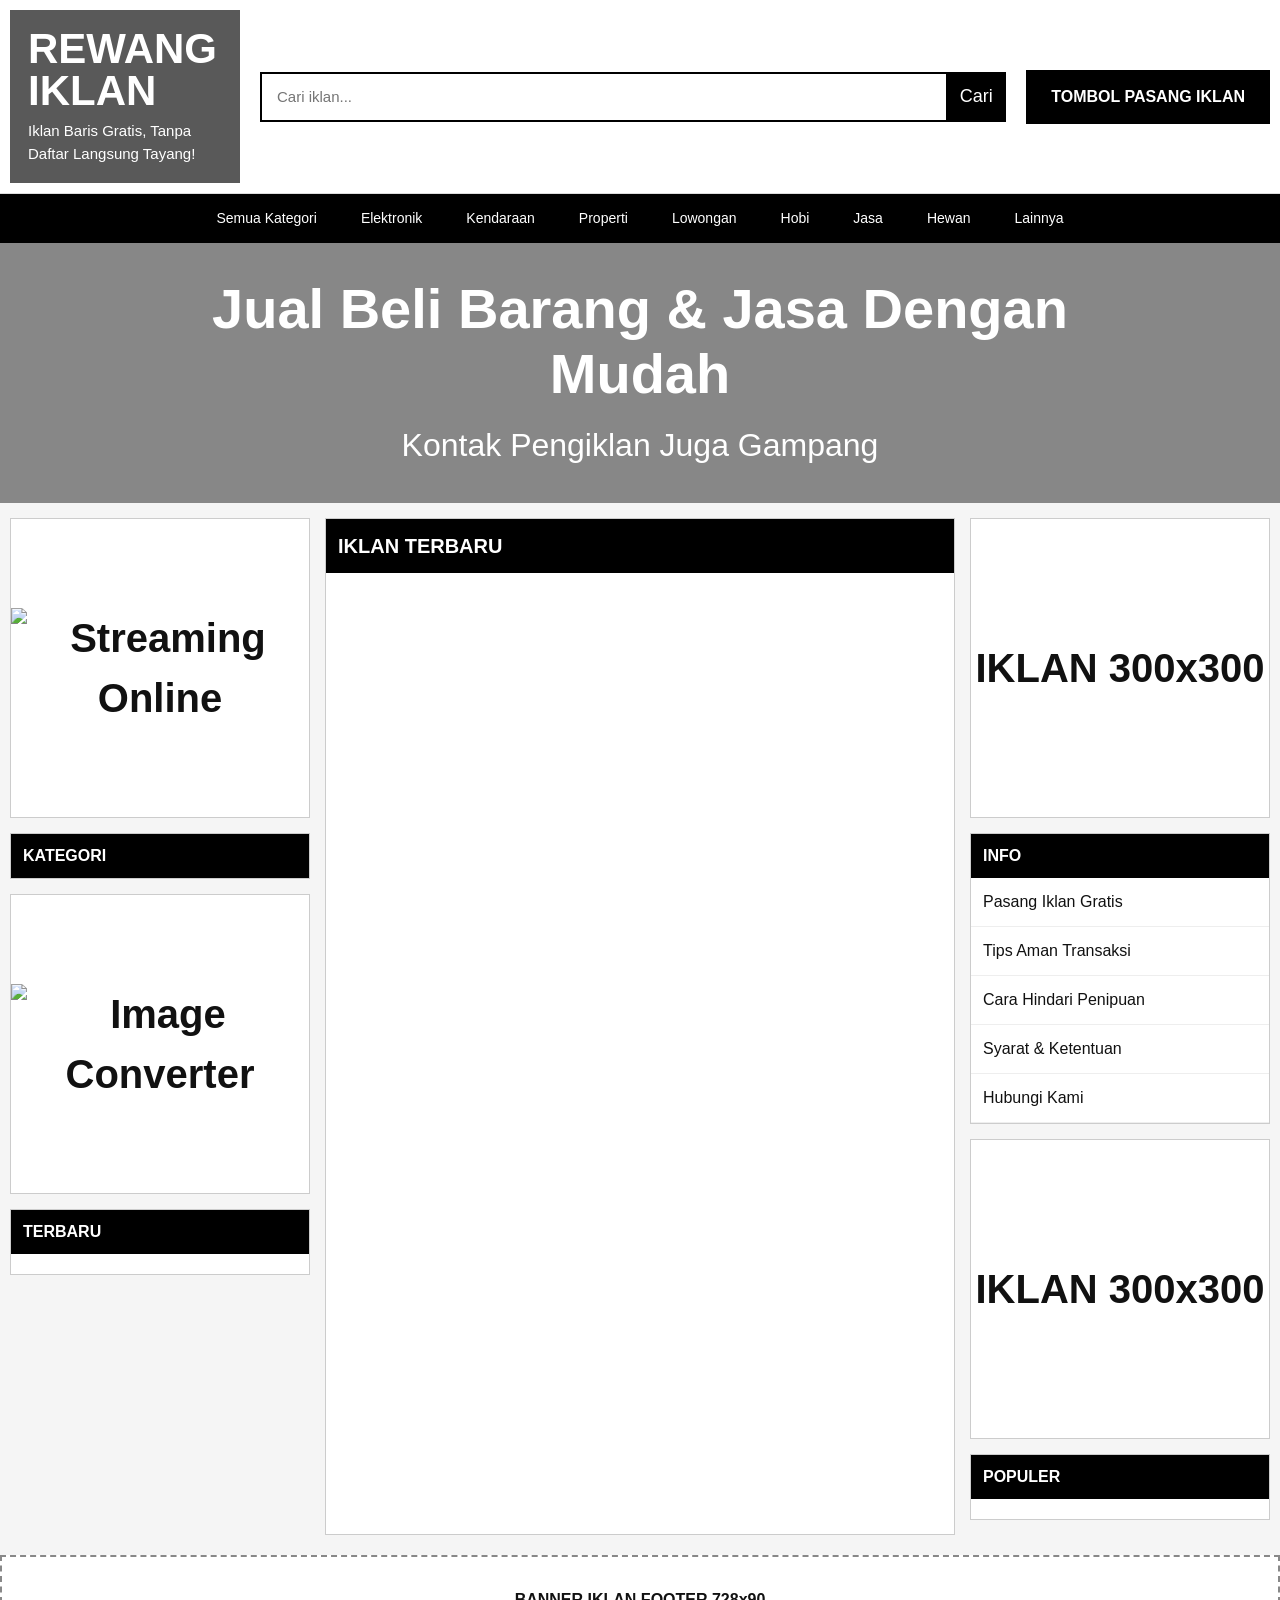
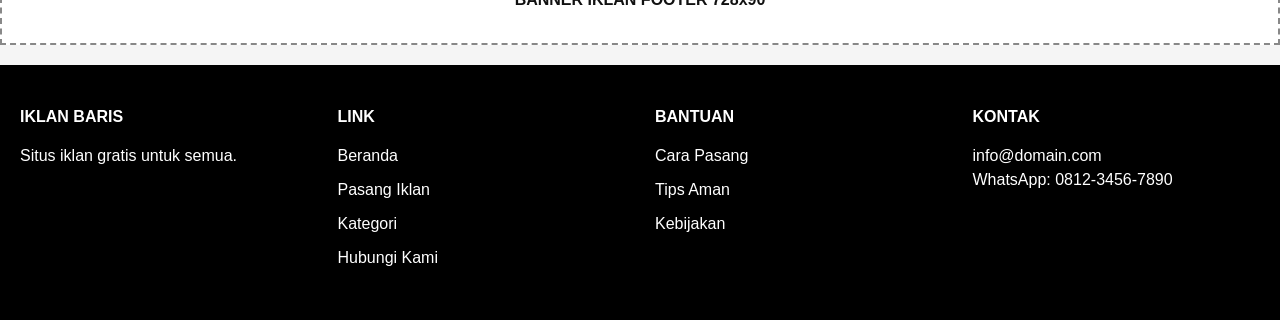
==== index.html @ cd9c973e "Add JSON-LD script for CollectionPage metadata Added structured data for CollectionPage schema." ====
<!DOCTYPE html>
<html lang="id">
  
  <head>
    <meta charset="UTF-8">
    <meta name="viewport" content="width=device-width,initial-scale=1">
    <title>Pasang Iklan Baris Gratis Indonesia | Rewang Iklan</title>
    <meta name="description" content="Pasang iklan baris gratis di Rewang Iklan. Jual beli properti, kendaraan, elektronik, lowongan kerja, jasa, hewan peliharaan, dan berbagai kebutuhan lainnya di seluruh Indonesia.">
    <meta name="robots" content="index,follow,max-image-preview:large,max-snippet:-1,max-video-preview:-1">
    <meta name="author" content="Rewang Iklan">
    <meta name="theme-color" content="#000000">
    <link rel="canonical" href="https://joehanz.github.io/iklanbaris/">

<!-- Open Graph -->

    <meta property="og:type" content="website">
    <meta property="og:site_name" content="Rewang Iklan">
    <meta property="og:locale" content="id_ID">
    <meta property="og:title" content="Pasang Iklan Baris Gratis Indonesia | Rewang Iklan">
    <meta property="og:description" content="Pasang iklan gratis dan temukan properti, kendaraan, elektronik, lowongan kerja, jasa, dan berbagai kebutuhan lainnya di seluruh Indonesia.">
    <meta property="og:url" content="https://joehanz.github.io/iklanbaris/">
    <meta property="og:image" content="https://joehanz.github.io/iklanbaris/image/iklanbaris3.png">
    <meta property="og:image:secure_url" content="https://joehanz.github.io/iklanbaris/image/iklanbaris3.png">
    <meta property="og:image:type" content="image/png">
    <meta property="og:image:width" content="1200">
    <meta property="og:image:height" content="630">
    <meta property="og:image:alt" content="Rewang Iklan">

<!-- Twitter -->

    <meta name="twitter:card" content="summary_large_image">
    <meta name="twitter:title" content="Pasang Iklan Baris Gratis Indonesia | Rewang Iklan">
    <meta name="twitter:description" content="Pasang iklan gratis dan temukan berbagai produk serta jasa dari seluruh Indonesia.">
    <meta name="twitter:image" content="https://joehanz.github.io/iklanbaris/image/iklanbaris3.png">
    <meta name="twitter:image:alt" content="Rewang Iklan">

<!-- Icon -->

    <link rel="icon" type="image/webp" href="https://joehanz.github.io/iklanbaris/image/iklanbaris.webp">  
    <link rel="stylesheet" href="style.css">
    <link rel="manifest" href="manifest.json">

<!-- Website Schema -->

<script type="application/ld+json">
{
 "@context":"https://schema.org",
 "@type":"WebSite",
 "name":"Rewang Iklan",
 "alternateName":"Iklan Baris Gratis Indonesia",
 "url":"https://joehanz.github.io/iklanbaris/",
 "description":"Pasang iklan baris gratis Indonesia.",
 "inLanguage":"id-ID",
 "potentialAction":{
   "@type":"SearchAction",
   "target":"https://joehanz.github.io/iklanbaris/?q={search_term_string}",
   "query-input":"required name=search_term_string"
 }
}
</script>

<!-- Organization -->

<script type="application/ld+json">
{
 "@context":"https://schema.org",
 "@type":"Organization",
 "name":"Rewang Iklan",
 "url":"https://joehanz.github.io/iklanbaris/",
 "logo":"https://joehanz.github.io/iklanbaris/image/iklanbaris3.png"
}
</script>

    <script type="application/ld+json">
{
"@context":"https://schema.org",

"@type":"CollectionPage",

"name":"Rewang Iklan",

"description":"Daftar iklan baris gratis Indonesia",

"url":"https://joehanz.github.io/iklanbaris/",

"mainEntity":{

"@type":"ItemList",

"numberOfItems":"1000",

"itemListOrder":"https://schema.org/ItemListOrderDescending"

}
}
</script>

</head> 

  <body>
    <!-- =========================
HEADER
========================= -->

    <header class="top-header">
      <div class="logo-box">
        <h1>REWANG IKLAN</h1>

        <p>Iklan Baris Gratis, Tanpa Daftar Langsung Tayang!</p>
      </div>

      <div class="search-box">
        <input type="text" id="searchInput" placeholder="Cari iklan..." />

        <select id="categoryFilter" style="display:none;">
          <option value="">Semua Kategori</option>
        </select>

        <button id="searchBtn">Cari</button>
      </div>

      <a href="pasang.html" class="post-btn"> TOMBOL PASANG IKLAN </a>
    </header>

    <!-- =========================
MENU
========================= -->

    <nav class="main-menu">

<a href="#" data-category="">Semua Kategori</a>

<a href="#" data-category="Elektronik">Elektronik</a>

<a href="#" data-category="Kendaraan">Kendaraan</a>

<a href="#" data-category="Properti">Properti</a>

<a href="#" data-category="Lowongan">Lowongan</a>

<a href="#" data-category="Hobi">Hobi</a>

<a href="#" data-category="Jasa">Jasa</a>

<a href="#" data-category="Hewan">Hewan</a>

<a href="#" data-category="Lainnya">Lainnya</a>

</nav>

    <!-- =========================
HERO
========================= -->

    <section id="hero" class="hero">
      <div class="hero-overlay">
        <h2>Jual Beli Barang & Jasa Dengan Mudah</h2>

        <p>Kontak Pengiklan Juga Gampang</p>
      </div>
    </section>

    <!-- =========================
STICKY BANNER
========================= -->

    <div id="stickyBanner" class="sticky-banner">
      <a href="pasang.html" class="sticky-post-btn"> TOMBOL PASANG IKLAN </a>
    </div>

    <!-- =========================
LAYOUT
========================= -->

    <div class="page-wrap">
      <!-- =========================
LEFT SIDEBAR
========================= -->

      <aside class="left-sidebar">
        <div
          class="ad300"
          onclick="window.open('https://tukarfollow.web.id','_blank')"
        >
          <img
            src="https://raw.githubusercontent.com/joehanz/rewangiklan/refs/heads/main/image/banner-tukarfollow.webp"
            alt="Streaming Online"
            loading="lazy"
          />
        </div>

        <div class="side-box">
          <h3>KATEGORI</h3>
          <ul id="sidebarCategories"></ul>
        </div>

        <div
          class="ad300"
          onclick="window.open('https://caturbangunsentosa.blogspot.com/','_blank')"
        >
          <img
            src="https://raw.githubusercontent.com/joehanz/rewangiklan/refs/heads/main/image/banner-cbs.webp"
            alt="Image Converter"
            loading="lazy"
          />
        </div>

        <div class="side-box">
          <h3>TERBARU</h3>

          <div id="latestSidebar" class="mini-list"></div>
        </div>
      </aside>

      <!-- =========================
CONTENT
========================= -->

      <main class="content">
        <div class="section-title">IKLAN TERBARU</div>

        <div id="adsContainer" class="ads-container"></div>

        <div id="pagination" class="pagination"></div>
      </main>

      <!-- =========================
RIGHT SIDEBAR
========================= -->

      <aside class="right-sidebar">
        <div class="ad300">IKLAN 300x300</div>

        <div class="side-box">
          <h3>INFO</h3>

          <ul class="info-list">
            <li>Pasang Iklan Gratis</li>

            <li>Tips Aman Transaksi</li>

            <li>Cara Hindari Penipuan</li>

            <li>Syarat & Ketentuan</li>

            <li>Hubungi Kami</li>
          </ul>
        </div>

        <div class="ad300">IKLAN 300x300</div>

        <div class="side-box">
          <h3>POPULER</h3>

          <div id="popularSidebar" class="mini-list"></div>
        </div>
      </aside>
    </div>

    <!-- =========================
FOOTER BANNER
========================= -->
    <div id="mobileAds"></div>

    <div class="footer-banner">BANNER IKLAN FOOTER 728x90</div>

    <!-- =========================
FOOTER
========================= -->

    <footer class="footer">
      <div class="footer-grid">
        <div>
          <h4>IKLAN BARIS</h4>

          <p>Situs iklan gratis untuk semua.</p>
        </div>

        <div>
          <h4>LINK</h4>

          <ul>
            <li>Beranda</li>

            <li>Pasang Iklan</li>

            <li>Kategori</li>

            <li>Hubungi Kami</li>
          </ul>
        </div>

        <div>
          <h4>BANTUAN</h4>

          <ul>
            <li>Cara Pasang</li>

            <li>Tips Aman</li>

            <li>Kebijakan</li>
          </ul>
        </div>

        <div>
          <h4>KONTAK</h4>

          <p>info@domain.com</p>

          <p>WhatsApp: 0812-3456-7890</p>
        </div>
      </div>
    </footer>

    <script src="script.js"></script>
  </body>
</html>
---- style.css ----
/* =========================
RESET
========================= */

*{
margin:0;
padding:0;
box-sizing:border-box;
}

body{
font-family:Arial,Helvetica,sans-serif;
background:#f5f5f5;
color:#111;
line-height:1.5;
}

a{
text-decoration:none;
color:inherit;
}

img{
display:block;
max-width:100%;
}

/* =========================
HEADER
========================= */

.top-header{
display:flex;
align-items:center;
justify-content:space-between;
gap:20px;
padding:10px;
background:#fff;
border-bottom:1px solid #ddd;
}

.logo-box {
  width: 230px;
  /* Mencampur warna hitam transparan (opacity 65%) di atas gambar agar tulisan tetap kontras */
  background: linear-gradient(rgba(0, 0, 0, 0.65), rgba(0, 0, 0, 0.65)), 
              url("https://raw.githubusercontent.com/joehanz/iklanbaris/refs/heads/main/image/iklanbaris.webp");
  background-size: cover;       /* Memastikan gambar memenuhi seluruh kotak logo */
  background-position: center;   /* Mengatur posisi gambar tepat di tengah kotak */
  background-repeat: no-repeat;  /* Mencegah gambar berulang jika kotak memanjang */
  color: #fff;
  padding: 18px;
}


.logo-box h1{
font-size:42px;
line-height:1;
margin-bottom:8px;
}

.logo-box p{
font-size:15px;
}

.search-box{
flex:1;
display:flex;
gap:0;
height:50px;
}

.search-box input{
flex:1;
border:2px solid #000;
border-right:none;
padding:0 15px;
font-size:15px;
}

.search-box select{
width:220px;
border:2px solid #000;
border-right:none;
padding:0 10px;
}

.search-box button{
width:60px;
border:none;
background:#000;
color:#fff;
font-size:18px;
cursor:pointer;
}

.post-btn{
background:#000;
color:#fff;
padding:15px 25px;
font-weight:bold;
white-space:nowrap;
}

/* =========================
MENU
========================= */

.main-menu{
display:flex;
justify-content:center;
background:#000;
overflow:auto;
}

.main-menu a{
color:#fff;
padding:14px 22px;
white-space:nowrap;
font-size:14px;
}

.main-menu a:hover{
background:#222;
}

/* =========================
HERO
========================= */

.hero{
height:260px;
background-size:cover;
background-position:center;
position:relative;
}

.hero-overlay{
position:absolute;
inset:0;
background:rgba(0,0,0,.45);
display:flex;
flex-direction:column;
justify-content:center;
align-items:center;
text-align:center;
color:#fff;
padding:20px;
}

.hero-overlay h2{
font-size:56px;
line-height:1.15;
max-width:900px;
margin-bottom:15px;
}

.hero-overlay p{
font-size:32px;
}

/* =========================
STICKY BANNER
========================= */

.sticky-banner{
display:none;
position:fixed;
top:0;
left:0;
right:0;
z-index:999;
background:#fff;
padding:10px;
border-bottom:1px solid #ccc;
box-shadow: 0 4px 8px rgba(0,0,0,.15);
}

.sticky-banner.show{
display:flex;
justify-content:center;
}

.banner-728{
width:728px;
height:90px;
background:#fff;
border:2px dashed #777;
display:flex;
align-items:center;
justify-content:center;
font-weight:bold;
}

/* =========================
LAYOUT
========================= */

.page-wrap{
max-width:1600px;
margin:15px auto;
display:grid;
grid-template-columns:300px 1fr 300px;
gap:15px;
padding:0 10px;
}

/* =========================
SIDEBAR
========================= */

.left-sidebar,
.right-sidebar{
position:sticky;
top:110px;
align-self:start;
}

.ad300{
width:100%;
height:300px;
background:#fff;
border:1px solid #ccc;
display:flex;
align-items:center;
justify-content:center;
font-size:40px;
font-weight:bold;
text-align:center;
margin-bottom:15px;
cursor: pointer;
}

.side-box{
background:#fff;
border:1px solid #ccc;
margin-bottom:15px;
}

.side-box h3{
background:#000;
color:#fff;
padding:10px 12px;
font-size:16px;
}

.side-box ul{
list-style:none;
}

.side-box li{
padding:12px;
border-bottom:1px solid #eee;
}

.mini-list{
padding:10px;
}

/* =========================
CONTENT
========================= */

.content{
background:#fff;
border:1px solid #ccc;
}

.section-title{
background:#000;
color:#fff;
padding:12px;
font-weight:bold;
font-size:20px;
}

.ads-container{
display:flex;
flex-direction:column;
}

/* =========================
CARD IKLAN
========================= */

.ad-card{
display:flex;
gap:15px;
padding:15px;
border-bottom:1px solid #ddd;
background:#fff;
}

.ad-thumb{
width:180px;
height:130px;
flex-shrink:0;
overflow:hidden;
background:#eee;
}

.ad-thumb img{
width:100%;
height:100%;
object-fit:cover;
}

.ad-content{
flex:1;
}

.ad-title{
font-size:28px;
font-weight:bold;
margin-bottom:8px;
}

.ad-desc{
font-size:15px;
margin-bottom:12px;
color:#333;
}

/* =========================
LINK WEBSITE DI DESKRIPSI
========================= */

.ad-desc a{
color:#66ccff;
text-decoration:none;
font-weight:500;
}

.ad-desc a:hover{
color:#7fd3ff;
text-decoration:none;
}

.ad-meta{
display:flex;
flex-wrap:wrap;
gap:25px;
font-size:14px;
margin-bottom:10px;
}

.ad-whatsapp{
display:inline-block;
background:#000;
color:#fff;
padding:8px 15px;
font-weight:bold;
}

/* =========================
PAGINATION
========================= */

.pagination{
display:flex;
justify-content:center;
gap:8px;
padding:25px;
flex-wrap:wrap;
}

.pagination button{
min-width:42px;
height:42px;
border:1px solid #ccc;
background:#fff;
cursor:pointer;
}

.pagination button.active{
background:#000;
color:#fff;
border-color:#000;
}

/* =========================
FOOTER BANNER
========================= */

.footer-banner{
max-width:1600px;
margin:20px auto;
height:90px;
border:2px dashed #888;
display:flex;
align-items:center;
justify-content:center;
background:#fff;
font-weight:bold;
}

/* =========================
FOOTER
========================= */

.footer{
background:#000;
color:#fff;
padding:40px 20px;
}

.footer-grid{
max-width:1600px;
margin:auto;
display:grid;
grid-template-columns:repeat(4,1fr);
gap:30px;
}

.footer h4{
margin-bottom:15px;
}

.footer ul{
list-style:none;
}

.footer li{
margin-bottom:10px;
}

/* =========================
TABLET
========================= */

@media(max-width:1200px){

.page-wrap{
grid-template-columns:260px 1fr;
}

.right-sidebar{
display:none;
}

.hero-overlay h2{
font-size:42px;
}

}

/* =========================
MOBILE
========================= */
@media(max-width:768px){

.top-header{
flex-direction:column;
}

.logo-box{
width:100%;
}

.search-box{
width:100%;
flex-direction:column;
height:auto;
gap:8px;
}

.search-box input,
.search-box select,
.search-box button{
width:100%;
height:50px;
border:2px solid #000;
}

.page-wrap{
grid-template-columns:1fr;
}

.left-sidebar,
.right-sidebar{
display:none;
}

.hero{
height:220px;
}

.hero-overlay h2{
font-size:28px;
}

.hero-overlay p{
font-size:18px;
}

.ad-card{
flex-direction:column;
}

.ad-thumb{
width:100%;
height:220px;
}

.ad-title{
font-size:22px;
}

.banner-728{
width:100%;
}

.footer-grid{
grid-template-columns:1fr;
}

}


/* =========================
PASANG IKLAN
========================= */

.form-page{
max-width:1100px;
margin:30px auto;
padding:0 15px;
}

.form-card{
background:#fff;
border:1px solid #ccc;
box-shadow:0 5px 20px rgba(0,0,0,.08);
overflow:hidden;
}

.form-card h2{
background:#000;
color:#fff;
padding:18px 25px;
font-size:28px;
}

#adForm{
padding:25px;
}

.form-group{
margin-bottom:22px;
}

.form-group label{
display:block;
font-weight:bold;
margin-bottom:8px;
font-size:15px;
}

.form-group input,
.form-group select,
.form-group textarea{
width:100%;
padding:14px;
border:1px solid #bbb;
font-size:15px;
background:#fff;
}

.form-group input:focus,
.form-group select:focus,
.form-group textarea:focus{
outline:none;
border-color:#000;
}

.form-group textarea{
height:180px;
resize:none;
}

.char-count{
margin-top:8px;
text-align:right;
font-size:13px;
color:#666;
}

.help{
margin-top:8px;
font-size:13px;
color:#666;
}

.preview-box{
display:flex;
justify-content:center;
align-items:center;
background:#f7f7f7;
border:2px dashed #ccc;
min-height:300px;
margin-bottom:25px;
overflow:hidden;
}

.preview-box img{
max-width:100%;
max-height:500px;
display:block;
}

.submit-btn{
width:100%;
height:60px;
border:none;
background:#000;
color:#fff;
font-size:18px;
font-weight:bold;
cursor:pointer;
}

.submit-btn:hover{
opacity:.9;
}

.status-box{
margin-top:20px;
padding:15px;
background:#f5f5f5;
border-left:4px solid #000;
}

/* =========================
LAYOUT DUA KOLOM
========================= */

.form-row{
display:grid;
grid-template-columns:1fr 1fr;
gap:20px;
}

@media(max-width:768px){

.form-row{
grid-template-columns:1fr;
}

.form-card h2{
font-size:22px;
}

}

.form-layout{
display:grid;
grid-template-columns:420px 1fr;
gap:25px;
}

.upload-side{
background:#fafafa;
padding:20px;
border:1px solid #ddd;
}

.data-side{
background:#fff;
}

.upload-title{
display:block;
font-weight:bold;
margin-bottom:10px;
}

.preview-box{
margin-top:15px;
min-height:400px;
background:#fff;
border:2px dashed #bbb;
display:flex;
align-items:center;
justify-content:center;
}

.preview-box img{
width:100%;
height:auto;
display:block;
}

.form-row{
display:grid;
grid-template-columns:1fr 1fr;
gap:15px;
}

@media(max-width:900px){

.form-layout{
grid-template-columns:1fr;
}

.form-row{
grid-template-columns:1fr;
}

}


#mobileAds{
display:none;
}

@media(max-width:768px){

#mobileAds{
display:flex;
gap:12px;
overflow-x:auto;
padding:15px 10px;
margin:20px 0;
scroll-behavior:smooth;
}

#mobileAds::-webkit-scrollbar{
display:none;
}

#mobileAds .ad300{
width:300px;
min-width:300px;
height:300px;
margin:0;
flex-shrink:0;
}

#mobileAds img{
width:100%;
height:100%;
object-fit:cover;
display:block;
}

}


.sticky-post-btn{
box-shadow:0 6px 0 #333, 0 10px 20px rgba(0,0,0,.25);
background:#000;
color:#fff;
padding:15px 25px;
font-weight:bold;
white-space:nowrap;
  
}

.wa-icon{
width:20px;
height:20px;
object-fit:contain;
}

.wa-icon{
width:20px;
height:20px;
display:block;
flex-shrink:0;
}


.contact-buttons{

display:flex;
flex-wrap:wrap;
gap:10px;

}

.call-btn,
.wa-btn,
.manage-btn{

flex:1 1 80px;

display:flex;
align-items:center;
justify-content:center;

gap:4px;

padding:2px;

border-radius:4px;

text-decoration:none;

}
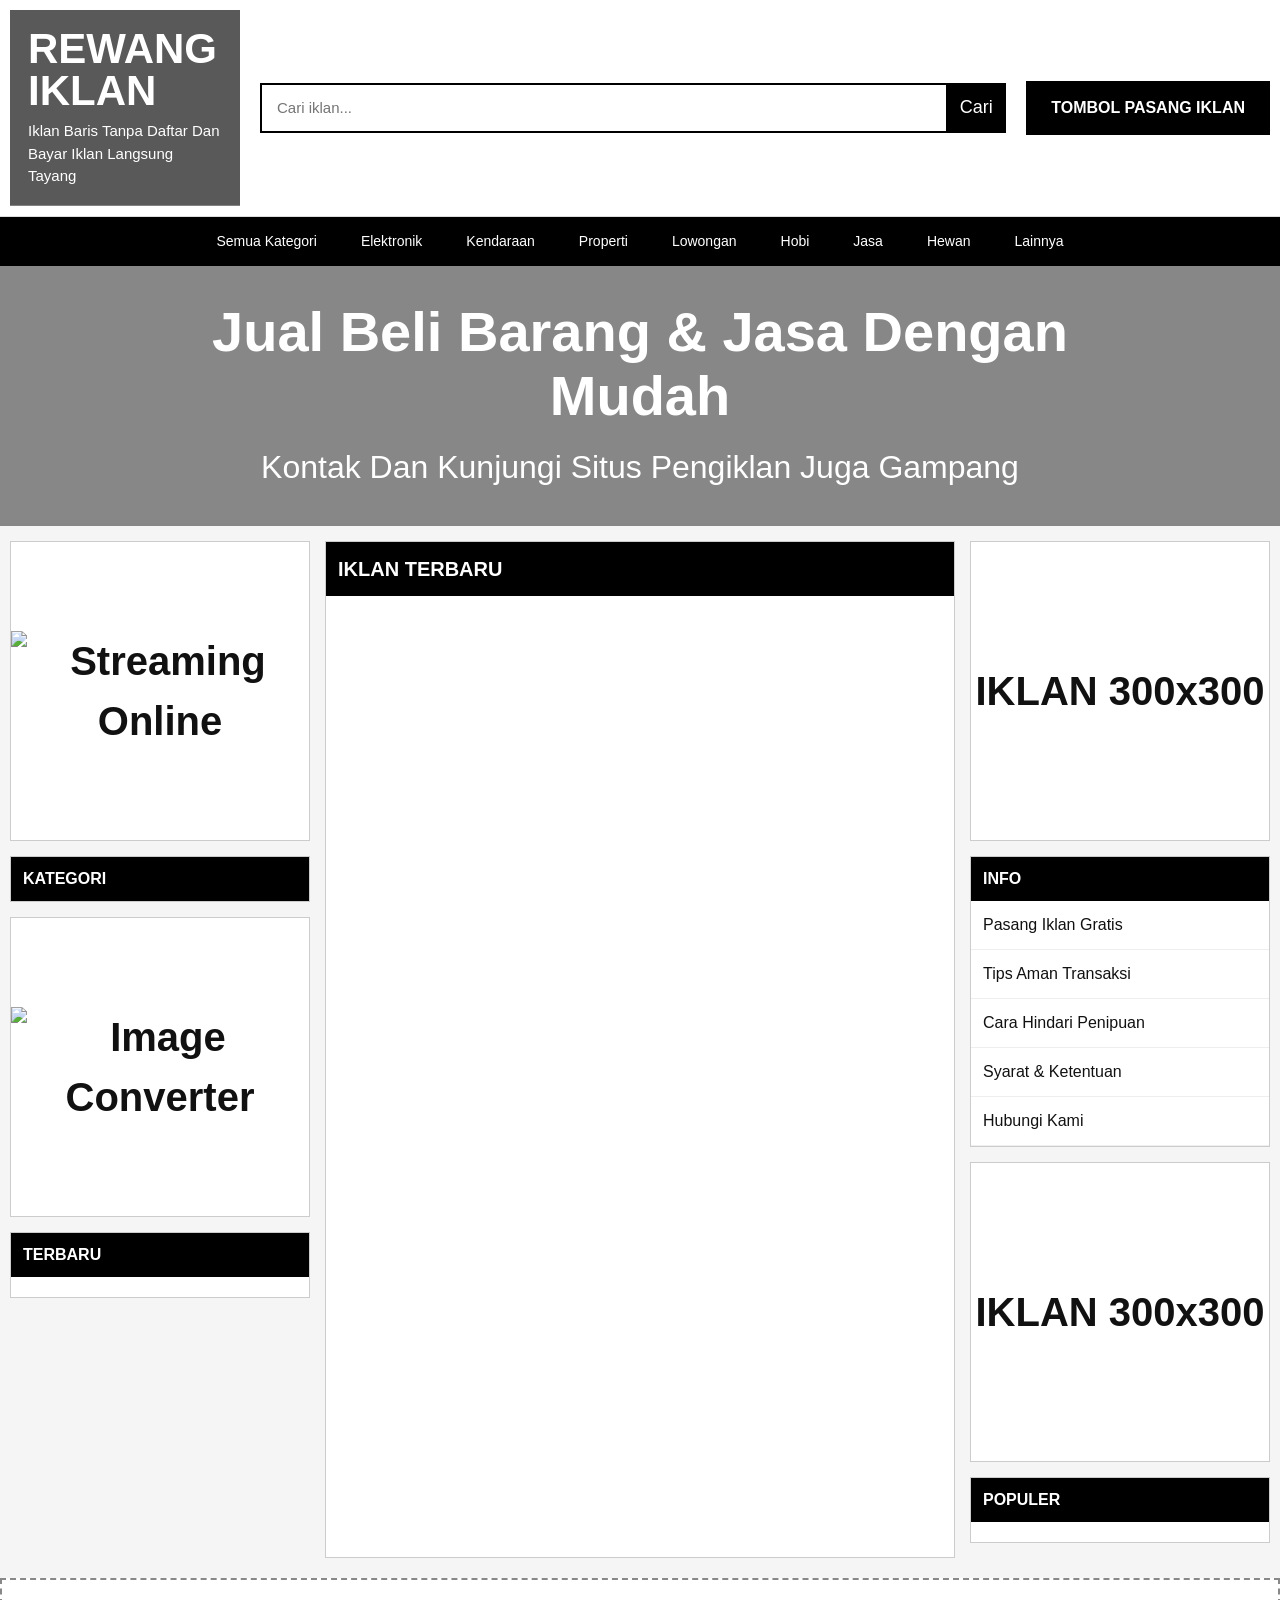
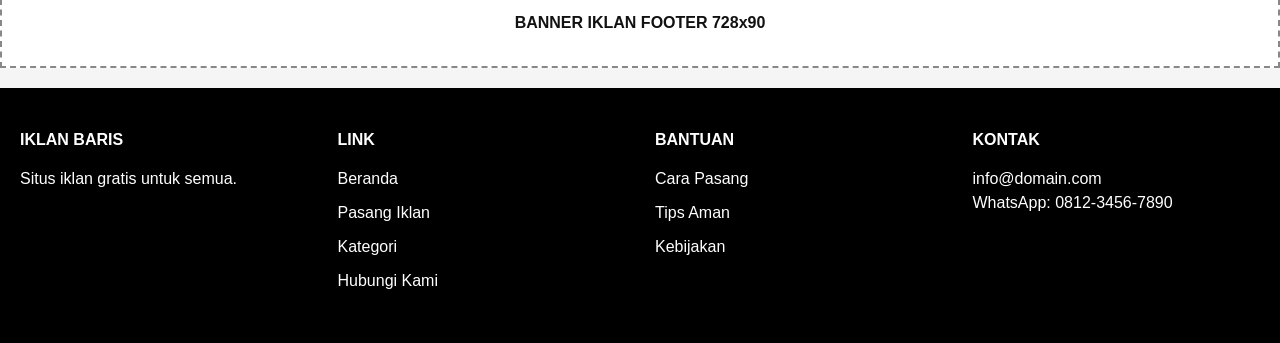
==== commit 0b7ac879: "Update index.html" ====
--- a/index.html
+++ b/index.html
@@ -39,6 +39,20 @@
     <link rel="icon" type="image/webp" href="https://joehanz.github.io/iklanbaris/image/iklanbaris.webp">  
     <link rel="stylesheet" href="style.css">
     <link rel="manifest" href="manifest.json">
+
+<!-- Bonus I -->
+
+    <meta name="application-name" content="Rewang Iklan">
+    <meta name="apple-mobile-web-app-title" content="Rewang Iklan">
+    <meta name="apple-mobile-web-app-capable" content="yes">
+    <meta name="apple-mobile-web-app-status-bar-style" content="black">
+    <meta name="format-detection" content="telephone=no">
+    <meta name="mobile-web-app-capable" content="yes">
+    
+<!-- Bonus II -->
+
+    <link rel="preconnect" href="https://fonts.googleapis.com">
+    <link rel="preconnect" href="https://fonts.gstatic.com" crossorigin>
 
 <!-- Website Schema -->
 
@@ -106,7 +120,7 @@
       <div class="logo-box">
         <h1>REWANG IKLAN</h1>
 
-        <p>Iklan Baris Gratis, Tanpa Daftar Langsung Tayang!</p>
+        <p>Iklan Baris Tanpa Daftar Dan Bayar Iklan Langsung Tayang</p>
       </div>
 
       <div class="search-box">
@@ -156,7 +170,7 @@
       <div class="hero-overlay">
         <h2>Jual Beli Barang & Jasa Dengan Mudah</h2>
 
-        <p>Kontak Pengiklan Juga Gampang</p>
+        <p>Kontak Dan Kunjungi Situs Pengiklan Juga Gampang</p>
       </div>
     </section>
 
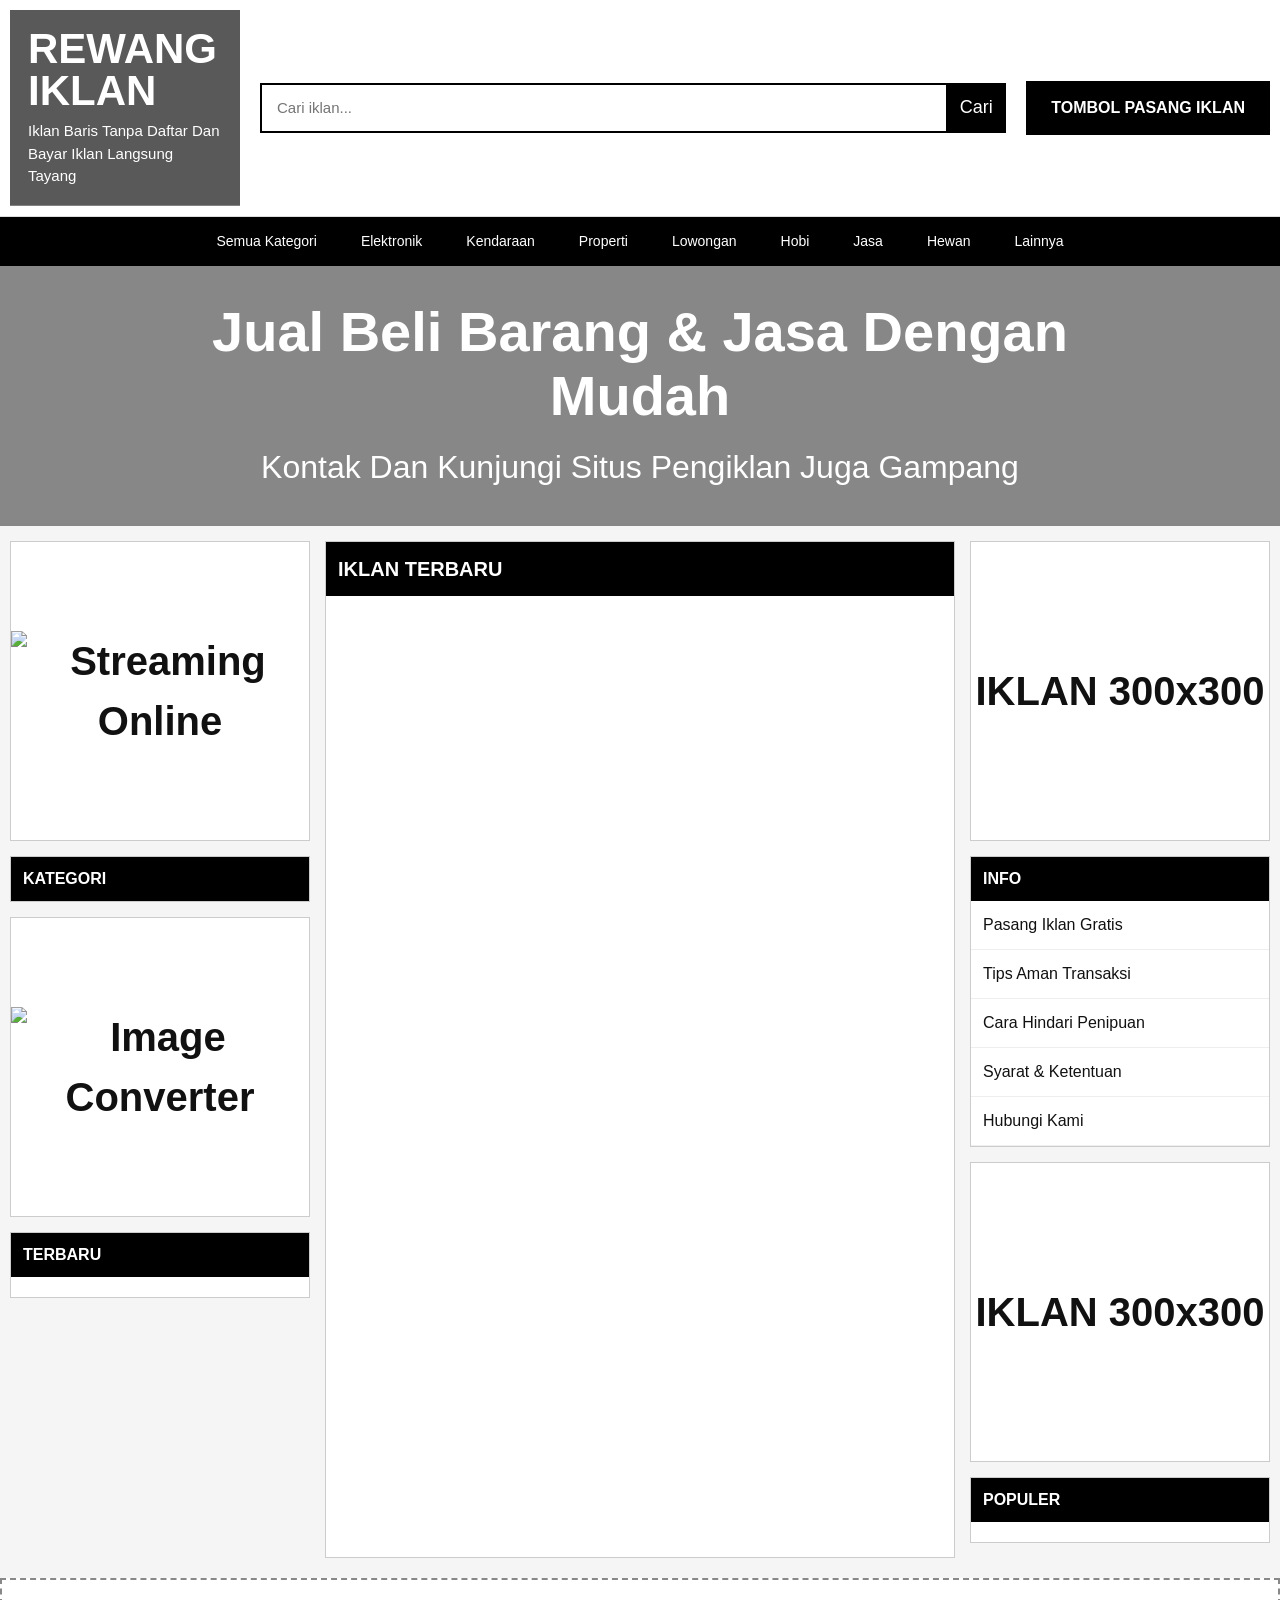
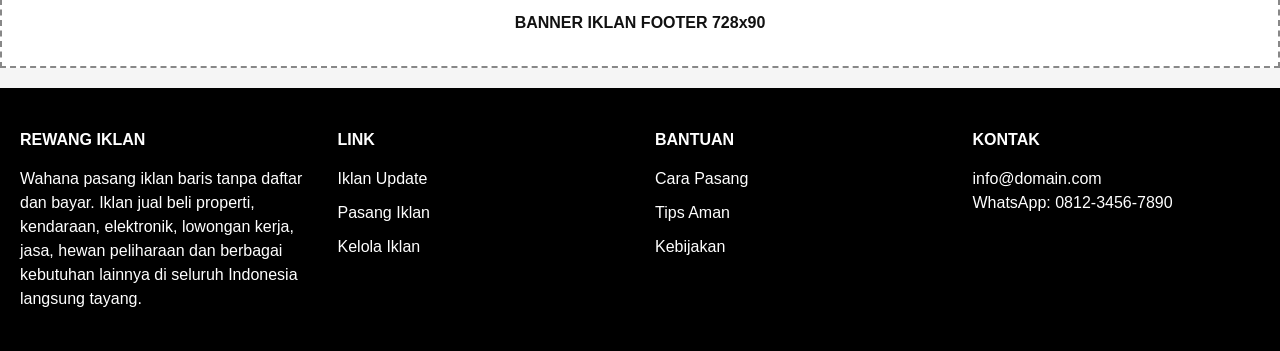
==== commit 10a343e5: "Update index.html" ====
--- a/index.html
+++ b/index.html
@@ -285,22 +285,21 @@
     <footer class="footer">
       <div class="footer-grid">
         <div>
-          <h4>IKLAN BARIS</h4>
-
-          <p>Situs iklan gratis untuk semua.</p>
+          <h4>REWANG IKLAN</h4>
+
+          <p>Wahana pasang iklan baris tanpa daftar dan bayar. Iklan jual beli properti, kendaraan, elektronik, lowongan kerja, jasa, hewan peliharaan dan berbagai kebutuhan lainnya di seluruh Indonesia langsung tayang.</p>
         </div>
 
         <div>
           <h4>LINK</h4>
 
           <ul>
-            <li>Beranda</li>
+            <li>Iklan Update</li>
 
             <li>Pasang Iklan</li>
 
-            <li>Kategori</li>
-
-            <li>Hubungi Kami</li>
+            <li>Kelola Iklan</li>
+            
           </ul>
         </div>
 
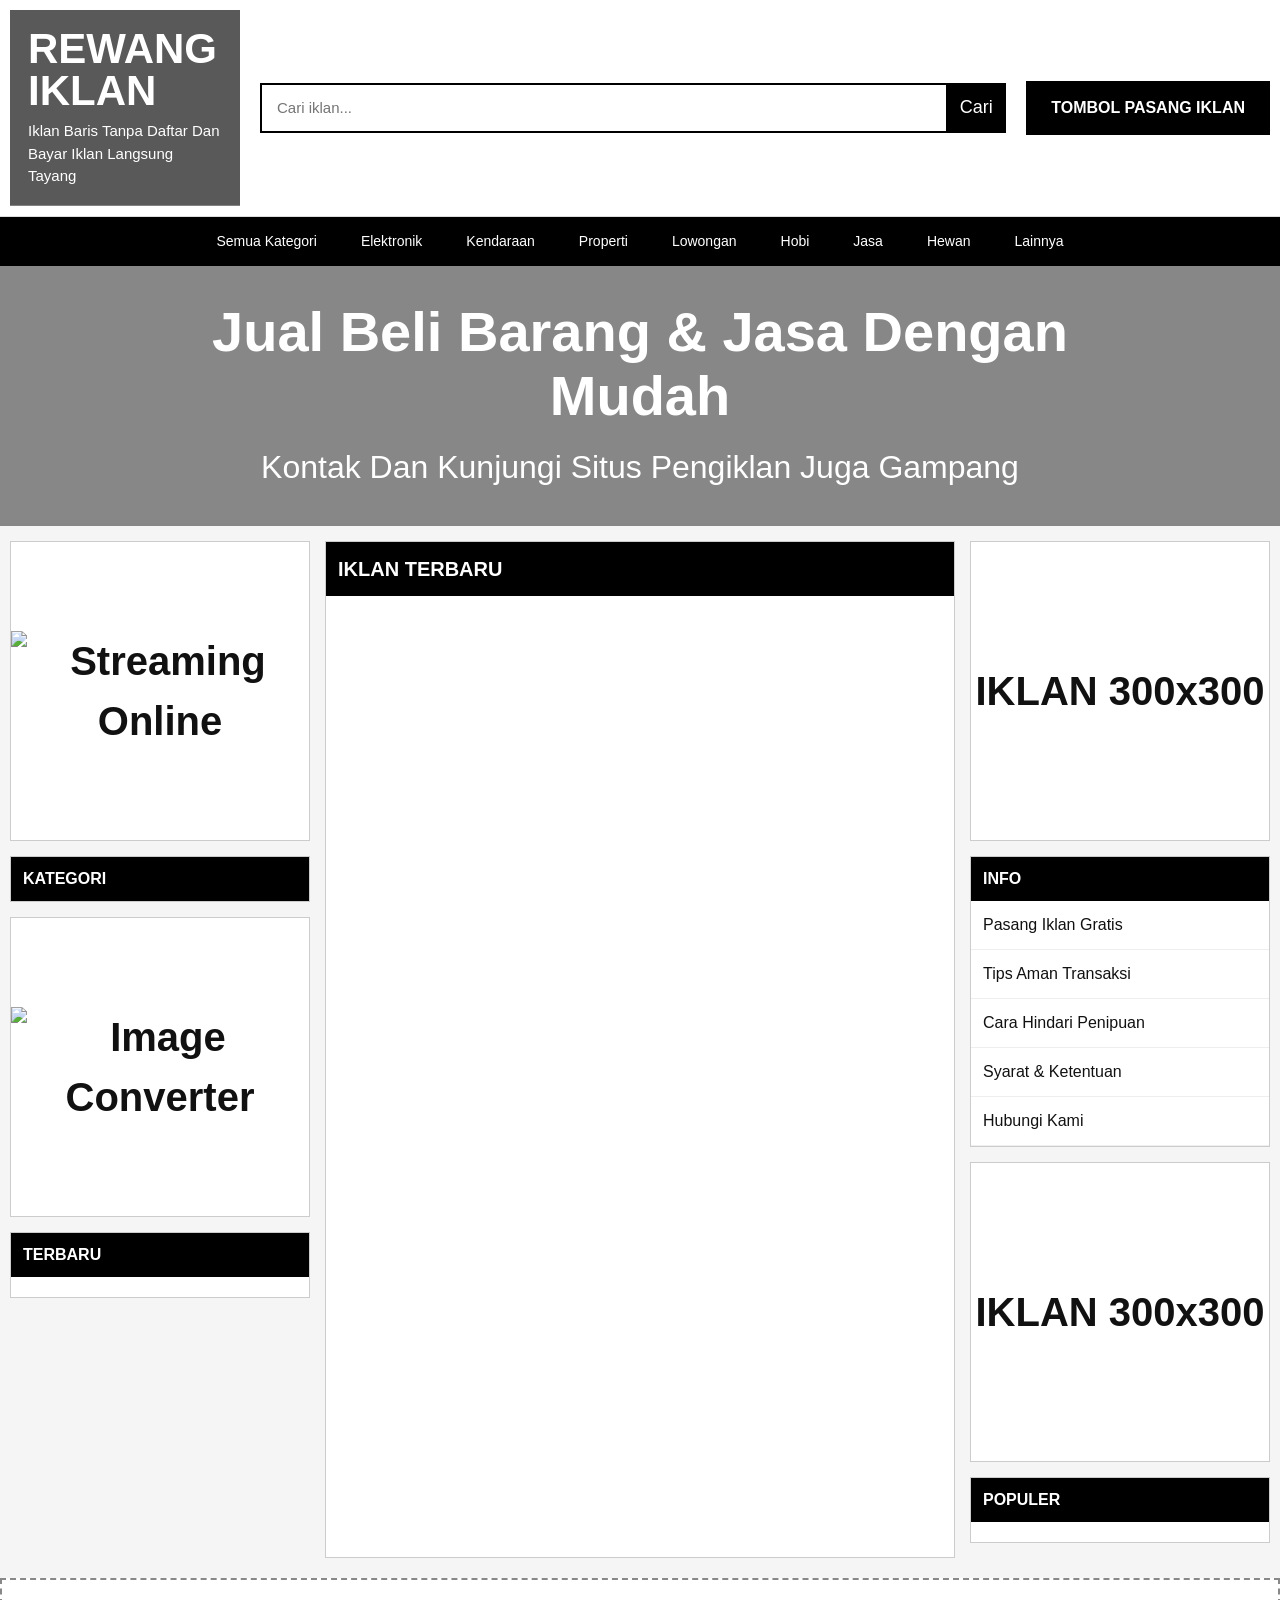
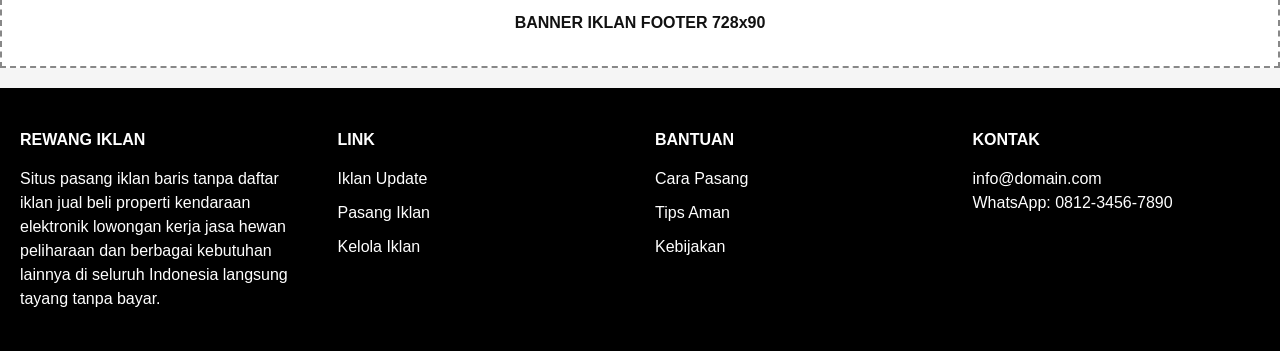
==== commit dcab63d7: "Update index.html" ====
--- a/index.html
+++ b/index.html
@@ -287,7 +287,7 @@
         <div>
           <h4>REWANG IKLAN</h4>
 
-          <p>Wahana pasang iklan baris tanpa daftar dan bayar. Iklan jual beli properti, kendaraan, elektronik, lowongan kerja, jasa, hewan peliharaan dan berbagai kebutuhan lainnya di seluruh Indonesia langsung tayang.</p>
+          <p>Situs pasang iklan baris tanpa daftar iklan jual beli properti kendaraan elektronik lowongan kerja jasa hewan peliharaan dan berbagai kebutuhan lainnya di seluruh Indonesia langsung tayang tanpa bayar.</p>
         </div>
 
         <div>
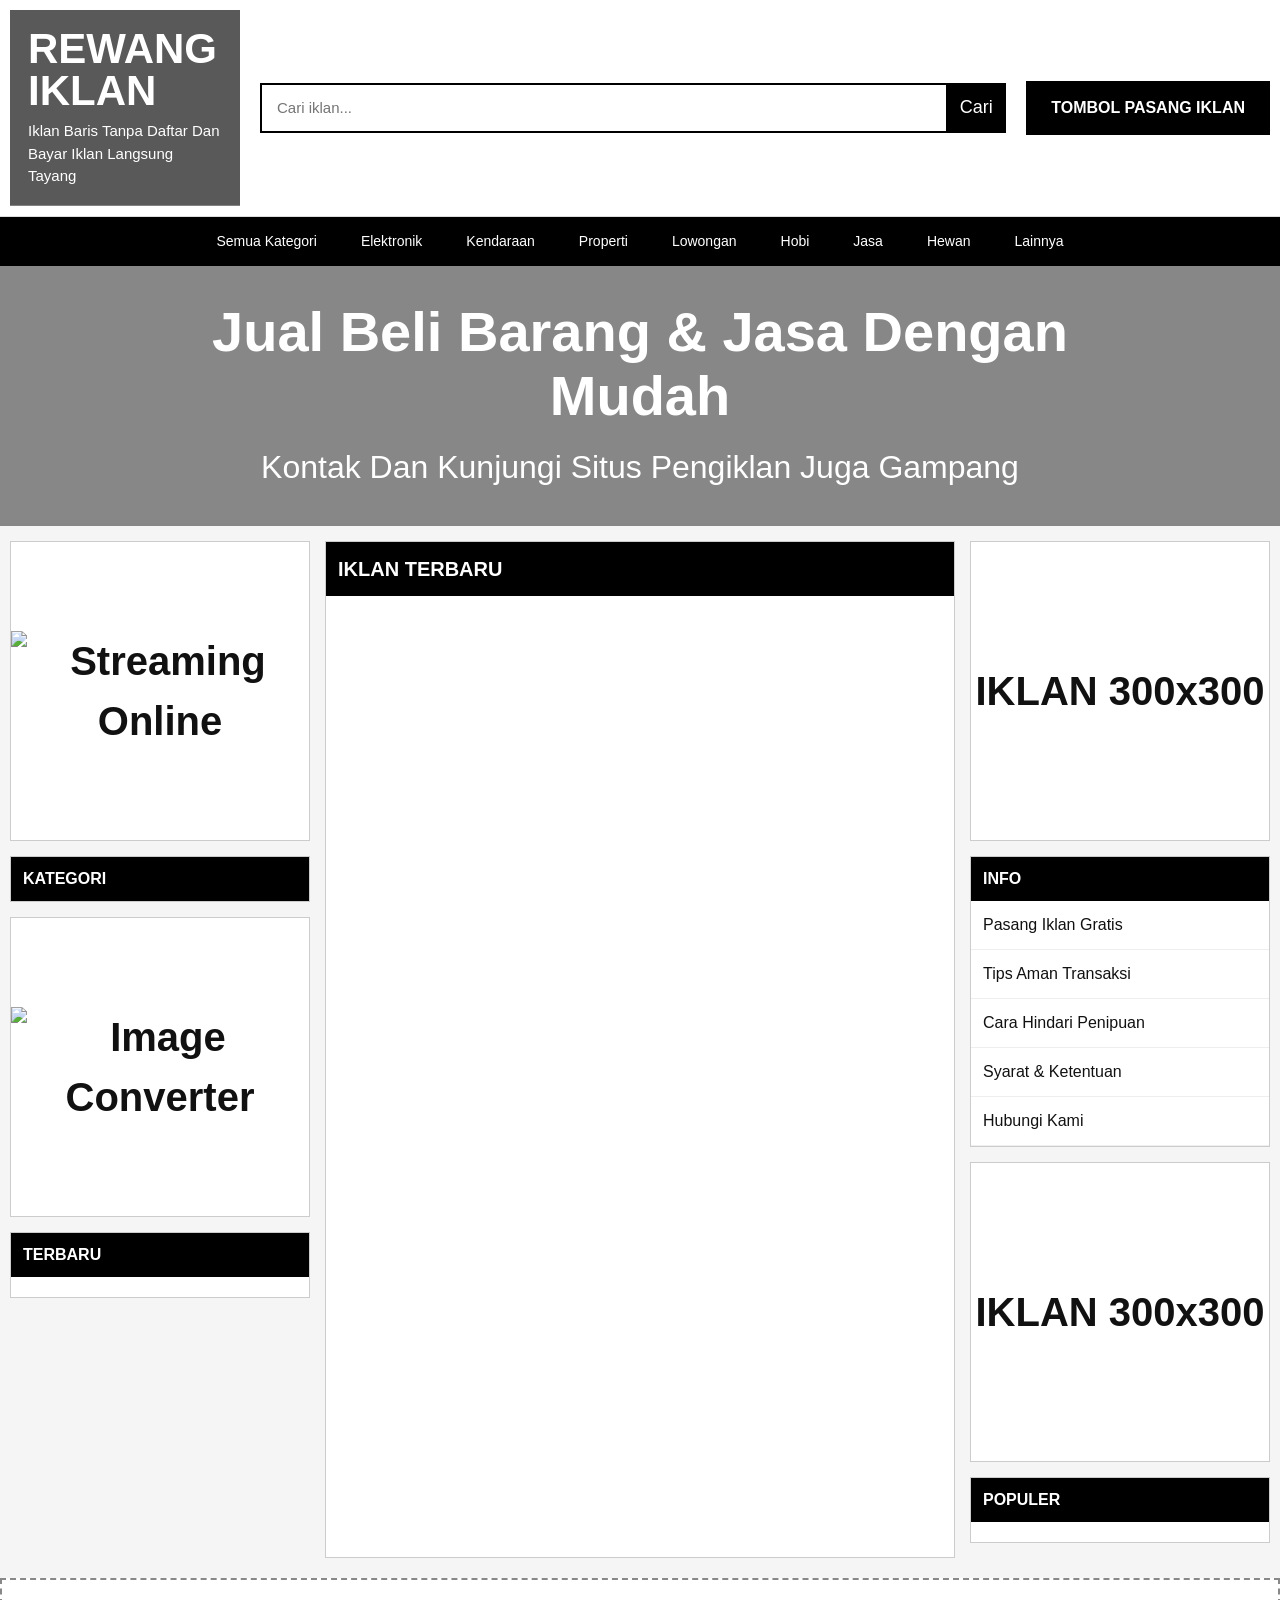
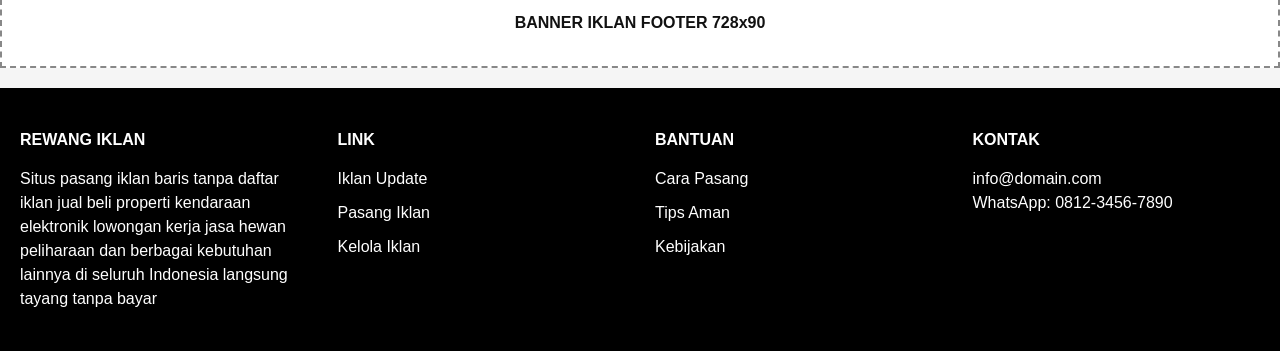
==== commit 92c8dc21: "Update index.html" ====
--- a/index.html
+++ b/index.html
@@ -9,7 +9,7 @@
     <meta name="robots" content="index,follow,max-image-preview:large,max-snippet:-1,max-video-preview:-1">
     <meta name="author" content="Rewang Iklan">
     <meta name="theme-color" content="#000000">
-    <link rel="canonical" href="https://joehanz.github.io/iklanbaris/">
+    <link rel="canonical" href="https://rewangiklan.my.id/">
 
 <!-- Open Graph -->
 
@@ -18,9 +18,9 @@
     <meta property="og:locale" content="id_ID">
     <meta property="og:title" content="Pasang Iklan Baris Gratis Indonesia | Rewang Iklan">
     <meta property="og:description" content="Pasang iklan gratis dan temukan properti, kendaraan, elektronik, lowongan kerja, jasa, dan berbagai kebutuhan lainnya di seluruh Indonesia.">
-    <meta property="og:url" content="https://joehanz.github.io/iklanbaris/">
-    <meta property="og:image" content="https://joehanz.github.io/iklanbaris/image/iklanbaris3.png">
-    <meta property="og:image:secure_url" content="https://joehanz.github.io/iklanbaris/image/iklanbaris3.png">
+    <meta property="og:url" content="https://rewangiklan.my.id/">
+    <meta property="og:image" content="https://rewangiklan.my.id/image/iklanbaris3.png">
+    <meta property="og:image:secure_url" content="https://rewangiklan.my.id/image/iklanbaris3.png">
     <meta property="og:image:type" content="image/png">
     <meta property="og:image:width" content="1200">
     <meta property="og:image:height" content="630">
@@ -31,12 +31,12 @@
     <meta name="twitter:card" content="summary_large_image">
     <meta name="twitter:title" content="Pasang Iklan Baris Gratis Indonesia | Rewang Iklan">
     <meta name="twitter:description" content="Pasang iklan gratis dan temukan berbagai produk serta jasa dari seluruh Indonesia.">
-    <meta name="twitter:image" content="https://joehanz.github.io/iklanbaris/image/iklanbaris3.png">
+    <meta name="twitter:image" content="https://rewangiklan.my.id/image/iklanbaris3.png">
     <meta name="twitter:image:alt" content="Rewang Iklan">
 
 <!-- Icon -->
 
-    <link rel="icon" type="image/webp" href="https://joehanz.github.io/iklanbaris/image/iklanbaris.webp">  
+    <link rel="icon" type="image/webp" href="https://rewangiklan.my.id/image/iklanbaris.webp">  
     <link rel="stylesheet" href="style.css">
     <link rel="manifest" href="manifest.json">
 
@@ -62,12 +62,12 @@
  "@type":"WebSite",
  "name":"Rewang Iklan",
  "alternateName":"Iklan Baris Gratis Indonesia",
- "url":"https://joehanz.github.io/iklanbaris/",
+ "url":"https://rewangiklan.my.id/",
  "description":"Pasang iklan baris gratis Indonesia.",
  "inLanguage":"id-ID",
  "potentialAction":{
    "@type":"SearchAction",
-   "target":"https://joehanz.github.io/iklanbaris/?q={search_term_string}",
+   "target":"https://rewangiklan.my.id/?q={search_term_string}",
    "query-input":"required name=search_term_string"
  }
 }
@@ -80,8 +80,8 @@
  "@context":"https://schema.org",
  "@type":"Organization",
  "name":"Rewang Iklan",
- "url":"https://joehanz.github.io/iklanbaris/",
- "logo":"https://joehanz.github.io/iklanbaris/image/iklanbaris3.png"
+ "url":"https://rewangiklan.my.id/",
+ "logo":"https://rewangiklan.my.id/image/iklanbaris3.png"
 }
 </script>
 
@@ -95,7 +95,7 @@
 
 "description":"Daftar iklan baris gratis Indonesia",
 
-"url":"https://joehanz.github.io/iklanbaris/",
+"url":"https://rewangiklan.my.id/",
 
 "mainEntity":{
 
@@ -287,7 +287,7 @@
         <div>
           <h4>REWANG IKLAN</h4>
 
-          <p>Situs pasang iklan baris tanpa daftar iklan jual beli properti kendaraan elektronik lowongan kerja jasa hewan peliharaan dan berbagai kebutuhan lainnya di seluruh Indonesia langsung tayang tanpa bayar.</p>
+          <p>Situs pasang iklan baris tanpa daftar iklan jual beli properti kendaraan elektronik lowongan kerja jasa hewan peliharaan dan berbagai kebutuhan lainnya di seluruh Indonesia langsung tayang tanpa bayar</p>
         </div>
 
         <div>
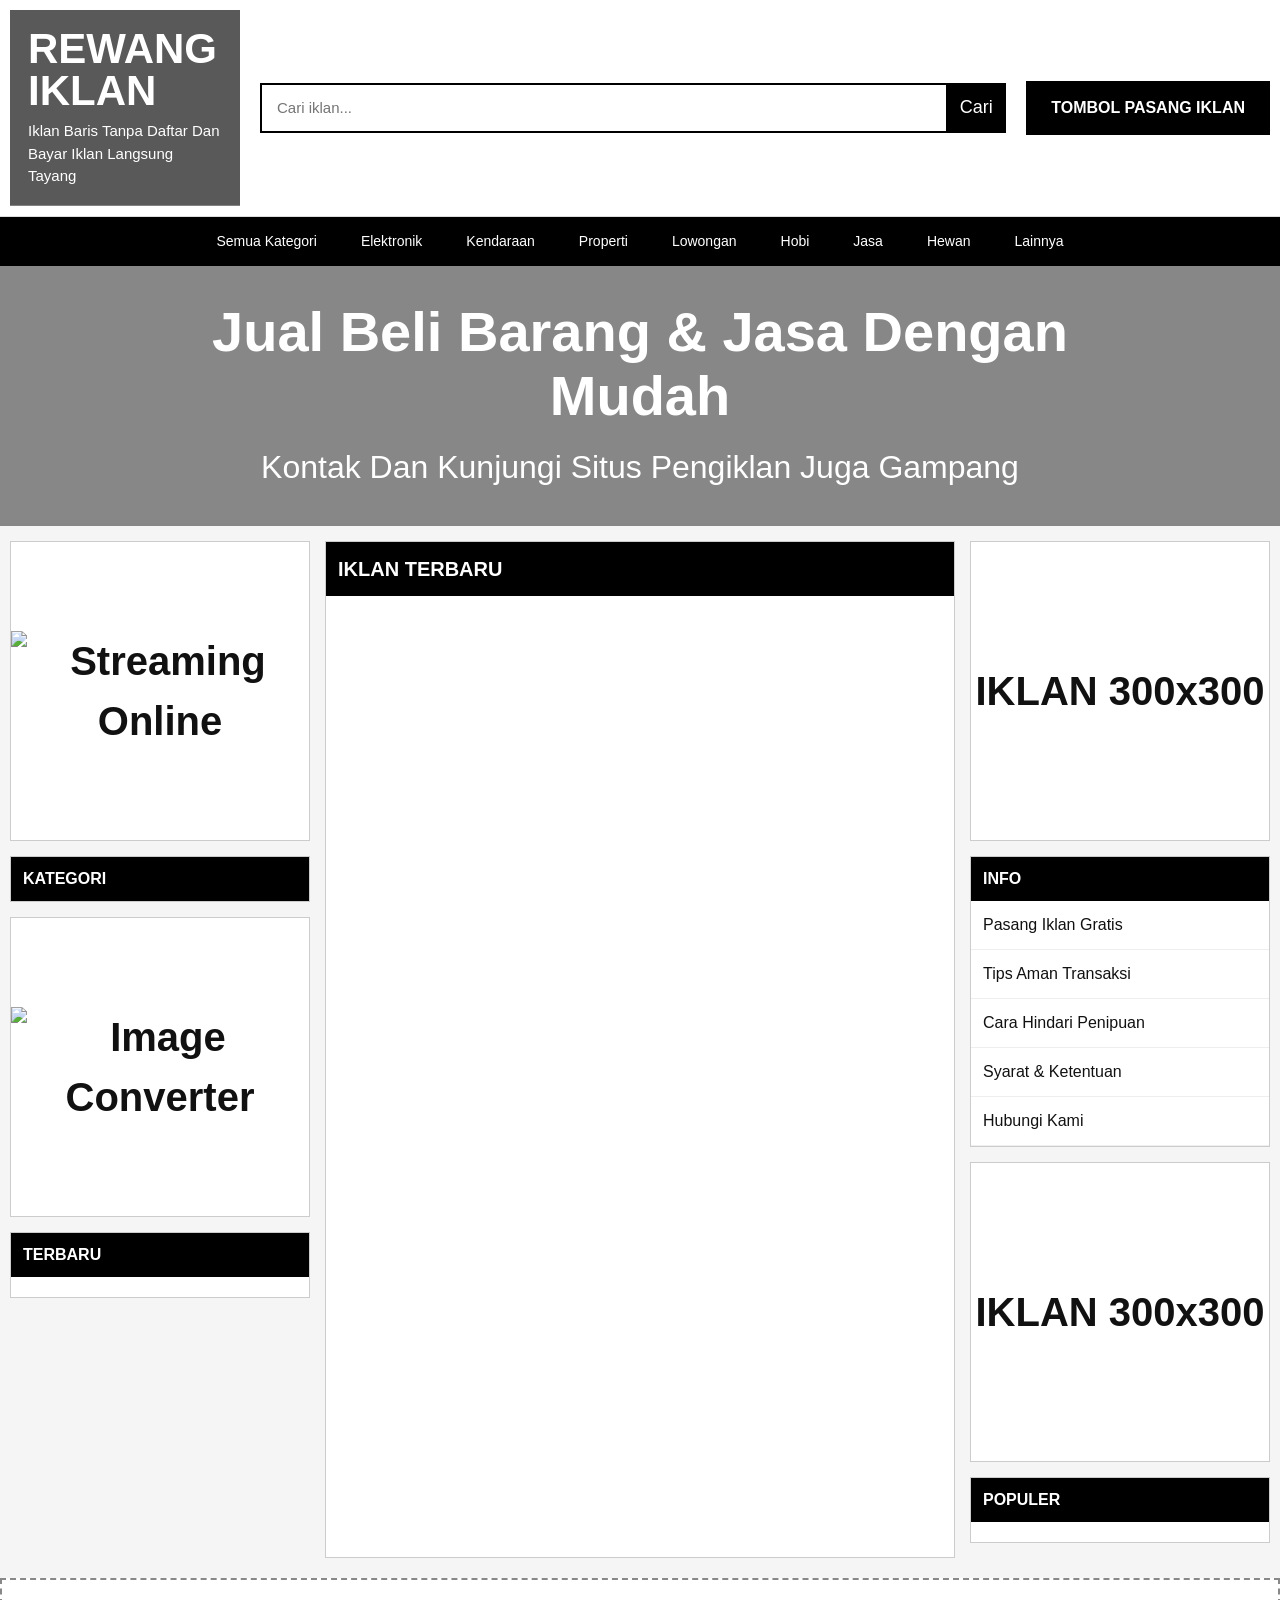
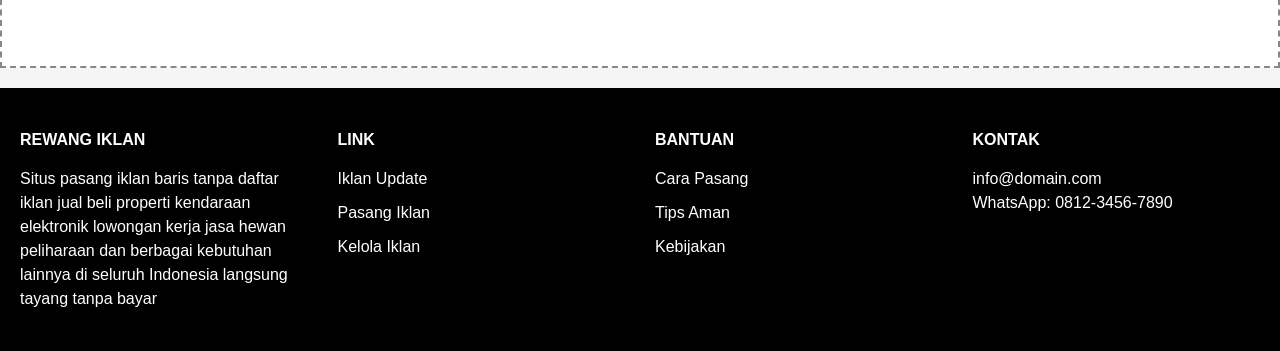
==== commit 879c036d: "Update index.html" ====
--- a/index.html
+++ b/index.html
@@ -10,6 +10,8 @@
     <meta name="author" content="Rewang Iklan">
     <meta name="theme-color" content="#000000">
     <link rel="canonical" href="https://rewangiklan.my.id/">
+    <meta name="google-site-verification" content="tw4lMqeQpPnFaLgzP9kkFU64PxgiGxePrDuMbpWDaio">
+    <meta name="google-adsense-account" content="ca-pub-6458870303612779">
 
 <!-- Open Graph -->
 
@@ -276,7 +278,18 @@
 ========================= -->
     <div id="mobileAds"></div>
 
-    <div class="footer-banner">BANNER IKLAN FOOTER 728x90</div>
+    <div class="footer-banner"><script async src="https://pagead2.googlesyndication.com/pagead/js/adsbygoogle.js?client=ca-pub-6458870303612779"
+     crossorigin="anonymous"></script>
+<!-- ptdwiprima_jika_AdSense1_1x1_as -->
+<ins class="adsbygoogle"
+     style="display:block"
+     data-ad-client="ca-pub-6458870303612779"
+     data-ad-slot="9722825270"
+     data-ad-format="auto"
+     data-full-width-responsive="true"></ins>
+<script>
+     (adsbygoogle = window.adsbygoogle || []).push({});
+</script></div>
 
     <!-- =========================
 FOOTER
